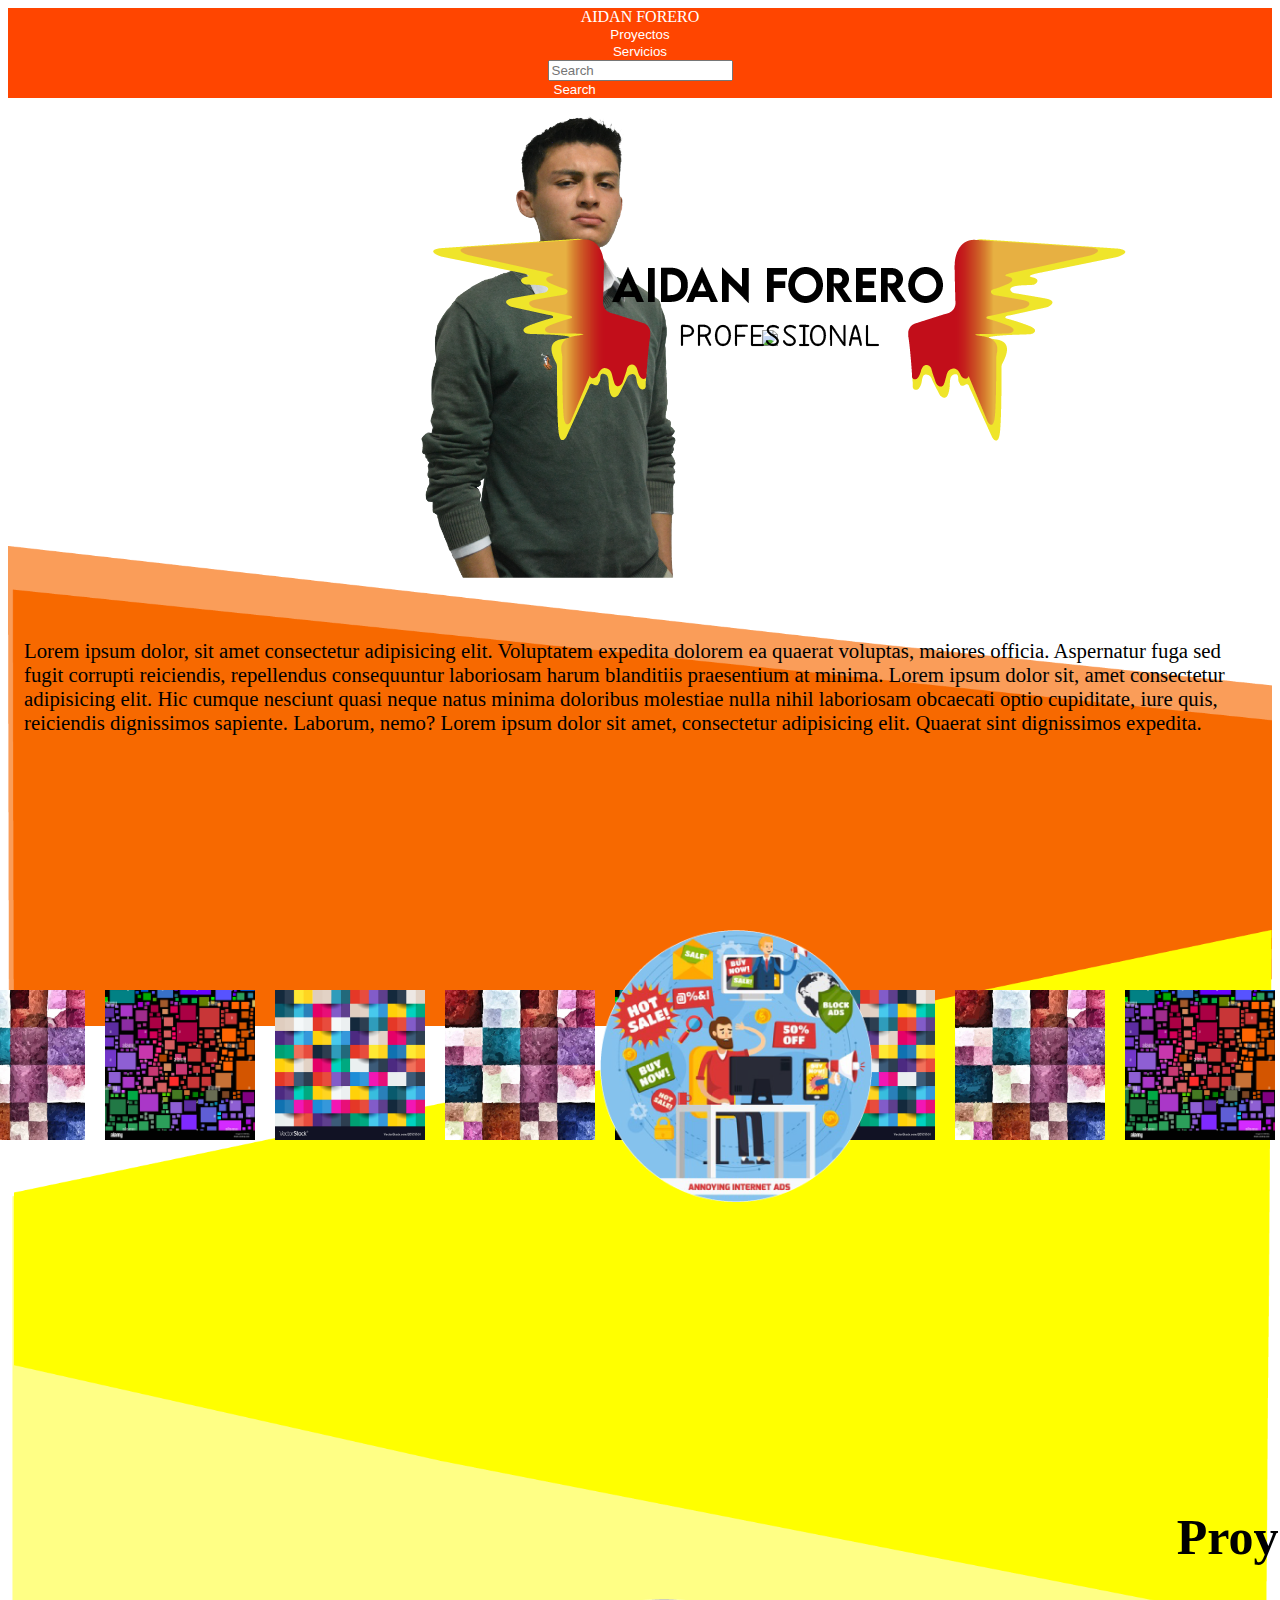
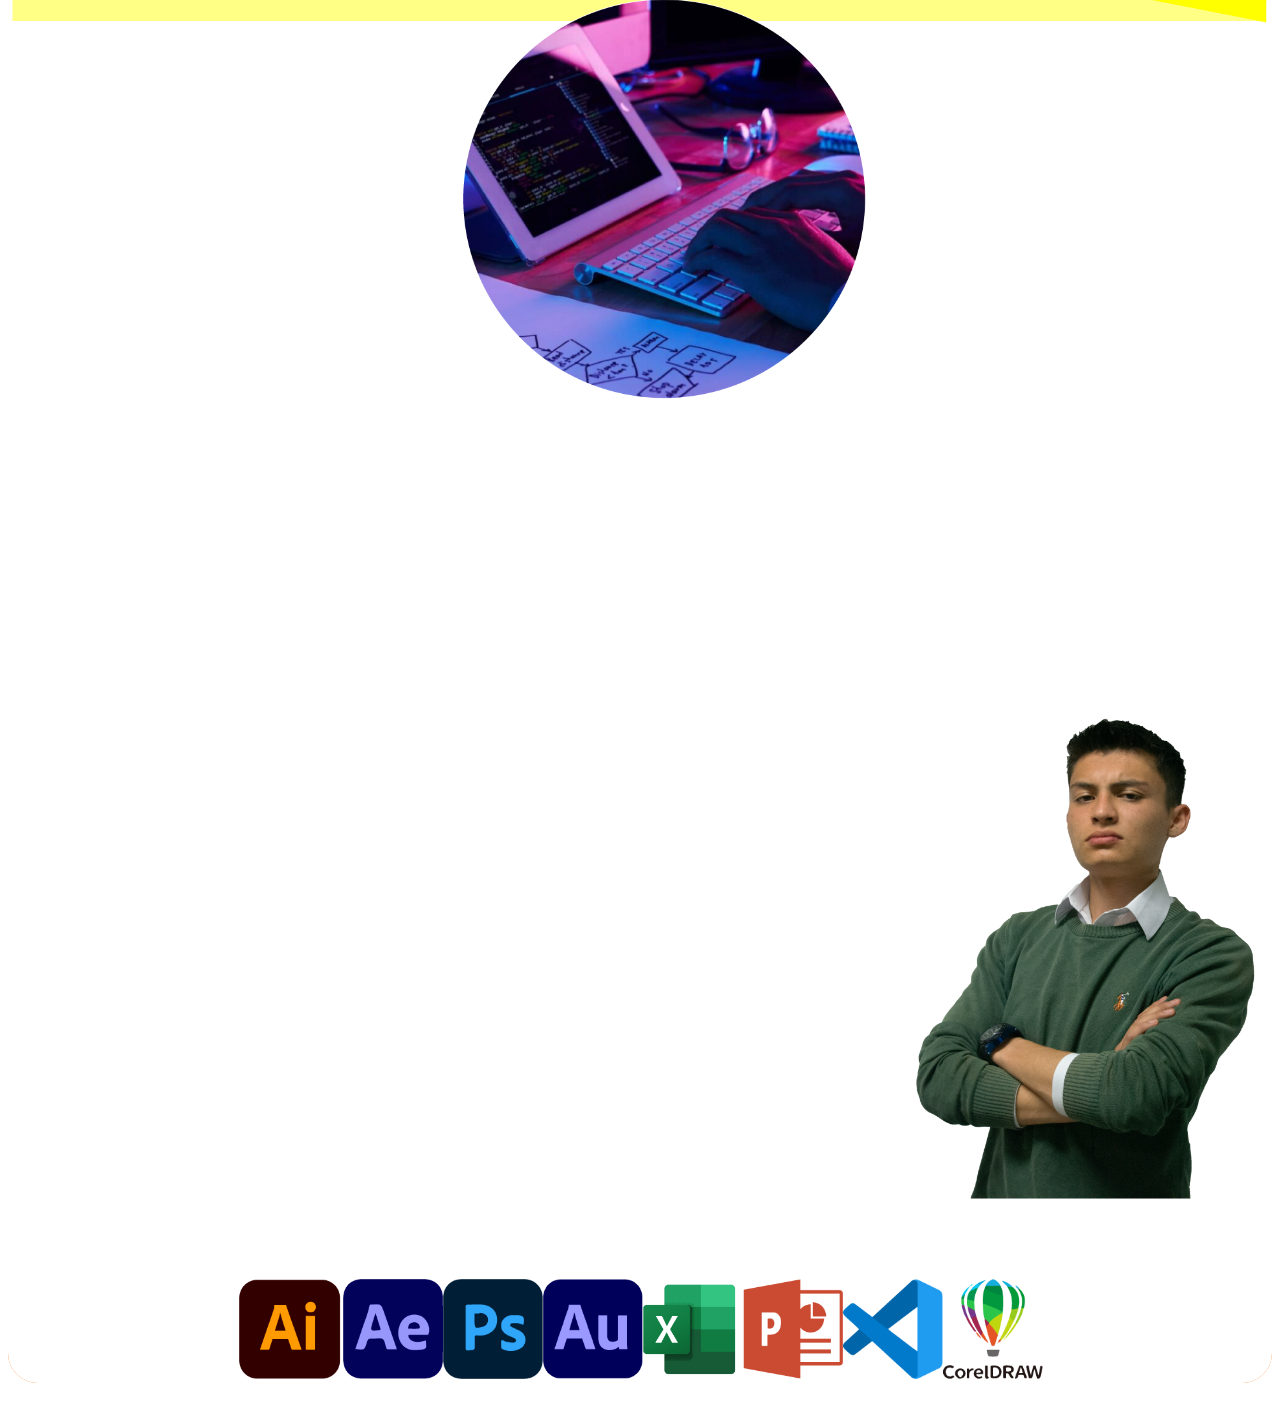
==== index.html @ 6400a734 "first commit" ====
<!DOCTYPE html>
<html lang="en">
<head>
    <meta charset="UTF-8">
    <meta http-equiv="X-UA-Compatible" content="IE=edge">
    <meta name="viewport" content="width=device-width, initial-scale=1.0">
    <title>Document</title>
    <!--CSS externo-->
    <link rel="stylesheet" href="css/styles.css">
    <!-- CSS only -->
<link href="https://cdn.jsdelivr.net/npm/bootstrap@5.2.1/dist/css/bootstrap.min.css" rel="stylesheet" integrity="sha384-iYQeCzEYFbKjA/T2uDLTpkwGzCiq6soy8tYaI1GyVh/UjpbCx/TYkiZhlZB6+fzT" crossorigin="anonymous">
<!--Aca animate-->
<link rel="stylesheet" href="https://cdnjs.cloudflare.com/ajax/libs/animate.css/4.1.1/animate.min.css"
  />
</head>
<body>
    <div nav="navbar">
        <div class="container">
            <div class="row" style="background-color: orangered;">
                <div class="col-12 col-sm-12 col-md-6 col-lg-3 col-xl-4 col-xxl-4 aidan" style="color: white; display: flex;">AIDAN FORERO
                    
                </div>
                
                    <div class="col-12 col-sm-6 col-md-3 col-lg-2 col-xl-2 col-xxl-2" style="display: flex; justify-content: center;">
                        <button href="https://www.dafont.com/es/search.php?q=cafematcha" type="button" class="btn btn-light botonmenu" style="width: auto; padding-left: auto; background-color: orangered; border:none; color:white; display: flex; justify-content: center; width: auto;">Proyectos</button>
                    </div>
                    <div class="col-12 col-sm-6 col-md-3 col-lg-2 col-xl-2 col-xxl-2" style="display: flex; justify-content: center;">
                        <button type="button" class="btn btn-light botonmenu " style="width: auto; padding-left: auto; background-color: orangered; border:none; color:white; display: flex; justify-content: center; width: auto;">Servicios</button>
                    </div>
                
                
                
                <div class="col-12 col-sm-12 col-md-12 col-lg-5 col-xl-4 col-xxl-4" style="display: flex; align-items: center; justify-content: center; margin-left: auto;">
                    <div class="col-12">
                        <form class="d-flex" style="padding: none;" role="search">
                            <input class="form-control" style="padding: none;" type="search" placeholder="Search" aria-label="Search">
                            <button class="btn btn-light botonmenu" style="background-color: orangered; border:none; color:white;" type="submit">Search</button>
                        </form>
                    </div>
                </div>
                
                    
                </div>
            </div>
        </div>

    <div class="container">
        <div class="row" style="display: flex; justify-content:center; align-items: center;">
            <div class="col-12 col-sm-12 col-md-12 col-lg-3" style="display:flex; justify-content: center ; padding: none; margin: none;"><img src="images/1x/aidan.png" alt="" style="height: 30rem;" class="animate__animated animate__fadeInUp"></div>
            
                <div class="col-12 col-sm-12 col-md-12 col-lg-8" style="display: flex; justify-content: center; align-items:center; height: 100%; padding: 5rem; margin:1rem; padding-left: 4em;"> 
                    <a class=" btn col-12 botoneslogo" style="display: flex; justify-content:center; align-items:center; width: 100%; height: 100%; border: none;   ">
                        <img class="animate__animated animate__zoomInDown logoanimacion" id="aidanforero" src="images/aidanforero.png" style="position:absolute; z-index:1;">
                      <img src="images/amarillo derecho.png" style="position:absolute; z-index:2; scale: 1;" class="animate__animated animate__fadeInRight logoanimacion" id="amarilloderecho">
                      <img src="images/amarilloizquierdo.png" style="position:absolute; z-index:3; scale: 1;" class="animate__animated animate__fadeInLeft logoanimacion" id="amarilloizquierdo">
                      <img src="images/diseñador.png" style="position:absolute; z-index:4; scale: 1;" class="animate__animated animate__zoomIn logoanimacion" id="diseñador">
                      <img src="images/profesional.png" style="position:absolute; z-index:5; scale: 1;" class="animate__animated animate__zoomIn logoanimacion" id="profesional">
                      <img src="images/rojoderecho.png" style="position:absolute; z-index:6; scale: 1;" class="animate__animated animate__fadeInRight logoanimacion" id="rojoderecho">
                      <img src="images/rojoizquierdo.png" style="position:absolute; z-index:7; scale: 1;" class="animate__animated animate__fadeInLeft logoanimacion" id="rojoizquierdo">
                    </a>
                      
                      
                  </div>
            
                  
                </div>
            </div>
        </div>
    </div>
</div>

    <div class="container">
        <div class="row col-12 contenedores1"  style="margin-top: -2rem; background-image: url(images/1x/fondo\ home.png); width: 100%; height: 100%; background-repeat: no-repeat; background-size: 100% ;">
            <div class="col-12 col-sm-12 col-md-12 col-lg-6 parrafo2" style="height:30vw; padding: 5rem; display: flex ; align-items: top;"><p class="parrafo" style="font-size: 1.5rem;">Lorem ipsum dolor, sit amet consectetur adipisicing elit. Voluptatem expedita dolorem ea quaerat voluptas, maiores officia. Aspernatur fuga sed fugit corrupti reiciendis, repellendus consequuntur laboriosam harum blanditiis praesentium at minima. Lorem ipsum dolor sit, amet consectetur adipisicing elit. Hic cumque nesciunt quasi neque natus minima doloribus molestiae nulla nihil laboriosam obcaecati optio cupiditate, iure quis, reiciendis dignissimos sapiente. Laborum, nemo? Lorem ipsum dolor sit amet, consectetur adipisicing elit. Quaerat sint dignissimos expedita. </p>
                 </div>  
                 
                <div class="row col-md-12 col-lg-6 rowproyectos" style="display: flex; align-items:center; justify-content:center; margin: none none; padding: 0 0;">
            <div class="col-12 col-sm-12 col-md-6 col-lg-4 contenedorbtn" style="display: flex; padding: 0 0; margin: 0 0; display: flex; justify-content: center; align-items: center;"><a id="btn1" class="btn botoness animate__animated animate__flipInX" style="margin-bottom: none; border: none; padding: 0 0;" href="#" role="button"><img class="proyectos" src="images/1x/proyecto1.jpeg" style="height: 180px; width: 180px;" alt=""></a></div>
            <div class="col-12 col-sm-12 col-md-6 col-lg-4 contenedorbtn" style="display: flex; padding: 0 0; margin: 0 0; display: flex; justify-content: center; align-items: center;"><a id="btn2" class="btn botoness animate__animated animate__flipInX" style="margin-bottom: none; border: none; padding: 0 0;" href="#" role="button"><img class="proyectos" src="images/1x/proyecto2.jpeg" style="height: 180px; width: 180px;" alt=""></a></div>
            <div class="col-12 col-sm-12 col-md-6 col-lg-4 contenedorbtn" style="display: flex; padding: 0 0; margin: 0 0; display: flex; justify-content: center; align-items: center;"><a id="btn3" class="btn botoness animate__animated animate__flipInX" style="margin-bottom: none; border: none; padding: 0 0;" href="#" role="button"><img class="proyectos" src="images/1x/proyecto3.jpeg" style="height: 180px; width: 180px;" alt=""></a></div>
            <div class="col-12 col-sm-12 col-md-6 col-lg-4 contenedorbtn" style="display: flex; padding: 0 0; margin: 0 0; display: flex; justify-content: center; align-items: center;"><a id="btn4" class="btn botoness animate__animated animate__flipInX" style="margin-bottom: none; border: none; padding: 0 0;" href="#" role="button"><img class="proyectos" src="images/1x/proyecto1.jpeg" style="height: 180px; width: 180px;" alt=""></a></div>
            <div class="col-12 col-sm-12 col-md-6 col-lg-4 contenedorbtn" style="display: flex; padding: 0 0; margin: 0 0; display: flex; justify-content: center; align-items: center;"><a id="btn5" class="btn botoness animate__animated animate__flipInX" style="margin-bottom: none; border: none; padding: 0 0;" href="#" role="button"><img class="proyectos" src="images/1x/proyecto2.jpeg" style="height: 180px; width: 180px;" alt=""></a></div>
            <div class="col-12 col-sm-12 col-md-6 col-lg-4 contenedorbtn" style="display: flex; padding: 0 0; margin: 0 0; display: flex; justify-content: center; align-items: center;"><a id="btn6" class="btn botoness animate__animated animate__flipInX" style="margin-bottom: none; border: none; padding: 0 0;" href="#" role="button"><img class="proyectos" src="images/1x/proyecto3.jpeg" style="height: 180px; width: 180px;" alt=""></a></div>
            <div class="col-12 col-sm-12 col-md-6 col-lg-4 contenedorbtn" style="display: flex; padding: 0 0; margin: 0 0; display: flex; justify-content: center; align-items: center;"><a id="btn7" class="btn botoness animate__animated animate__flipInX" style="margin-bottom: none; border: none; padding: 0 0;" href="#" role="button"><img class="proyectos" src="images/1x/proyecto1.jpeg" style="height: 180px; width: 180px;" alt=""></a></div>
            <div class="col-12 col-sm-12 col-md-6 col-lg-4 contenedorbtn" style="display: flex; padding: 0 0; margin: 0 0; display: flex; justify-content: center; align-items: center;"><a id="btn8" class="btn botoness animate__animated animate__flipInX" style="margin-bottom: none; border: none; padding: 0 0;" href="#" role="button"><img class="proyectos" src="images/1x/proyecto2.jpeg" style="height: 180px; width: 180px;" alt=""></a></div>
            <div class="col-12 col-sm-12 col-md-6 col-lg-4 contenedorbtn" style="display: flex; padding: 0 0; margin: 0 0; display: flex; justify-content: center; align-items: center;"><a id="btn9" class="btn botoness animate__animated animate__flipInX" style="margin-bottom: none; border: none; padding: 0 0;" href="#" role="button"><img class="proyectos" src="images/1x/proyecto3.jpeg" style="height: 180px; width: 180px;" alt=""></a></div>
                </div>
                
            </div>
           
    </div>
</div>


    <div class="container">
        <div class="row contenedores2"  style="margin-top: -10rem; background-image: url(images/1x/1x/1x/fondoamarillo_1.png); width: 100%; height: 100%; background-repeat: no-repeat; background-size: 100% 700px;">
            <div class="col-2" style="display: flex; justify-content: center; align-items: flex-end; padding-bottom: 7rem; padding-left: 12rem ;"><img id="circulos" class="" src="images/1x/1x/imagenizq.png" alt="" style="height: 17rem;"></div>
            <div class="col-1" style="width: auto; display: flex; justify-content: end; padding-top: 10rem;"><h1 style="font-size: 50px; margin-right: -7rem;">Proyectos</h1></div>
            <div class="col-4" style="display: flex; align-items: flex-end  ; justify-content: center; padding-bottom: 5rem ; padding-left: 3rem;"><img id="circulos" class="" src="images/1x/1x/imagencentral.png" alt="" style="height: 25rem;"></div>
            <div class="col-4" style="display: flex; justify-content: end; margin-top: 13rem; padding-left: 2rem;  "><img src="images/1x/1x/aidan2.png" alt="" style="height: 32rem;"></div>
            </div>
        </div>

        <div class="container">
            <div class="row">
                <div class="col-12" style="background-image: url(images/1x/1x/herramientas.png); background-size: 100%; background-repeat: no-repeat;width: 100%; height: 100%; border-radius: 30px;"> 
                    <div class="col-12" style="background-color: white; margin-top: 5rem; display: flex; justify-content: center; border-radius: 30px; margin-bottom: 1.5rem;">
                    <div class="col-12 programas" style="width: auto;"><img style="width: 105px; height: 100px;" src="images/1x/1x/1x/ai2.png" alt=""></div>
                    <div class="col-12 programas" style="width: auto;"><img style="width:100px; height: 100px;" src="images/1x/1x/ae.png" alt=""></div>
                    <div class="col-12 programas" style="width: auto;"><img style="width:100px; height: 100px;" src="images/1x/1x/ps.png" alt=""></div>
                    <div class="col-12 programas" style="width: auto;"><img style="width:100px; height: 100px;" src="images/1x/1x/au.png" alt=""></div>
                    <div class="col-12 programas" style="width: auto;"><img src="images/1x/1x/excel.png" style="width: 100px; height: 100px;" alt=""></div>
                    <div class="col-12 programas" style="width: auto;"><img src="images/1x/1x/power.png" style="width: 100px; height: 100px;" alt=""></div>
                    <div class="col-12 programas" style="width: auto;"><img src="images/1x/1x/visual.png" style="width: 100px; height: 100px;" alt=""></div>
                    <div class="col-12 programas" style="width: auto;"><img src="images/1x/1x/corel.png" style="width: 100px; height: 100px;" alt=""></div>
                </div>
                </div>
            </div>
        </div>

    
    <!-- JavaScript Bundle with Popper -->
<script src="https://cdn.jsdelivr.net/npm/bootstrap@5.2.1/dist/js/bootstrap.bundle.min.js" integrity="sha384-u1OknCvxWvY5kfmNBILK2hRnQC3Pr17a+RTT6rIHI7NnikvbZlHgTPOOmMi466C8" crossorigin="anonymous"></script>
</body>
</html>
---- css/styles.css ----
*{
    box-sizing: border-box;
}

.body{
    margin: none;
    padding: none;
}
.aidan{
    display: flex;
    justify-content: center !important;
    align-items: center;
}

.botonmenu:hover{
    background-color: white !important;
    color: orangered !important;

}

.botonmenu{
    display: flex !important;
    justify-content: center !important;
}

.fondo1{
    height: 500rem;
}

#aidanforero{
    animation-delay: 1s;
}

#amarilloizquierdo{
animation-delay: 2s;
}
#amarilloderecho{
animation-delay: 2s;    
}
#rojoizquierdo{
animation-delay: 2.5s;    
}
#rojoderecho{
animation-delay: 2.5s;    
}

.botoneslogo:hover{
    transform: scale(1.04) !important;
    -webkit-transform: scale(1.04) !important;
    -moz-transform: scale(1.04) !important;
    -ms-transform: scale(1.04) !important;
    -o-transform: scale(1.04) !important;
}


@media (max-width: 768px) {
    .logoanimacion {
      width: 22rem; 
      }
     .fondoproyectos {
        background-size: 100px 50px;
     }

     .botoness {
        transform: scale(9.5) !important;
        -webkit-transform: scale(9.5) !important;
        -moz-transform: scale(9.5) !important;
        -ms-transform: scale(9.5) !important;
        -o-transform: scale(9.5) !important;
        padding: none;
        margin-bottom: 7rem;
        margin-top: 15rem;
}
.parrafo {
    transform: scale(1.79);
    -webkit-transform: scale(1.79);
    -moz-transform: scale(1.79);
    -ms-transform: scale(1.79);
    -o-transform: scale(1.79);
    padding: 0 3rem;
}
.contenedores {
    width: auto;
    height: auto;
}
}

@media (min-width: 767px)
{
    .botoness:hover{
        transform: scale(1.08) !important;
        -webkit-transform: scale(1.08) !important;
        -moz-transform: scale(1.08) !important;
        -ms-transform: scale(1.08) !important;
        -o-transform: scale(1.08) !important;
     } 
     
}

#btn1{
    animation-delay: 1s;    
    }
    #btn2{
        animation-delay: 1.25s;    
        }
        #btn3{
            animation-delay: 1.5s;    
            }
            #btn4{
                animation-delay: 1.75s;    
                }
                #btn5{
                    animation-delay: 2s;    
                    }
                    #btn6{
                        animation-delay: 2.25s;    
                        }
                        #btn7{
                            animation-delay: 2.5s;    
                            }
                            #btn8{
                                animation-delay: 2.75s;    
                                }
                                #btn9{
                                    animation-delay: 3s;    
                                    }

.rowproyectos {
    padding: 0 0 !important;
    margin: 0 0 !important;
}

#circulos {
    animation-delay: 3.25s;
}
@media (max-width: 2131px) {
    .contenedores {
      transform: scale(0.8);
      -webkit-transform: scale(0.8);
      -moz-transform: scale(0.8);
      -ms-transform: scale(0.8);
      -o-transform: scale(0.8);
    background-color: none;  
}
 }

 .programas:hover{
     transform: scale(1.3);
     -webkit-transform: scale(1.3);
     -moz-transform: scale(1.3);
     -ms-transform: scale(1.3);
     -o-transform: scale(1.3);
}

@media (max-width: 1399px) {
    .parrafo{
        font-size: 1.3rem !important;
}
.parrafo2 {
    font-size: 1.3rem !important;
    margin-left: auto;
    padding: 1rem  !important;
    padding-top: 4.5rem !important;
}
.contenedores1 {
    margin-bottom: 0 !important;
    height: 30rem !important;
}
.botoness{
    height: 50px !important;
    width: 50px !important;
    margin: 60px !important;
}
.contenedores2 {
    margin-top: -6rem !important;
}
.contenedorbtn{
    margin-left: auto !important;
}
.proyectos{
    width: 150px !important;
    height: 150px !important;
}
 }
 @media (max-width: 1200px) {
    .parrafo{
        font-size: 1.1rem !important;
}
.parrafo2 {
    font-size: 1.3rem !important;
    margin-left: auto;
    padding: 1rem  !important;
    padding-top: 4.5rem !important;
}
.contenedores1 {
    margin-bottom: 0 !important;
    height: 30rem !important;
}
.botoness{
    height: 50px !important;
    width: 50px !important;
    margin: 60px !important;
}
.contenedores2 {
    margin-top: -6rem !important;
}
.contenedorbtn{
    margin-left: auto !important;
}
.proyectos{
    width: 150px !important;
    height: 150px !important;
}
 }

 @media (max-width: 992px) {
    .parrafo{
        transform: scale(1.5);
        -webkit-transform: scale(1.5);
        -moz-transform: scale(1.5);
        -ms-transform: scale(1.5);
        -o-transform: scale(1.5);
}
.parrafo2 {
    margin-left: auto;
    padding: 0.5rem  !important;
    padding-top: 3rem !important;
}
.contenedores1 {
    
}
.proyectos{
    height: 200px !important;
    width: 200px !important;
    margin: 60px !important;
}
.contenedores2 {
    margin-top: 10px;
}
.contenedorbtn{
    justify-content: center !important;
}
.botoness{
    justify-content: center !important;
}
 }
 
 }
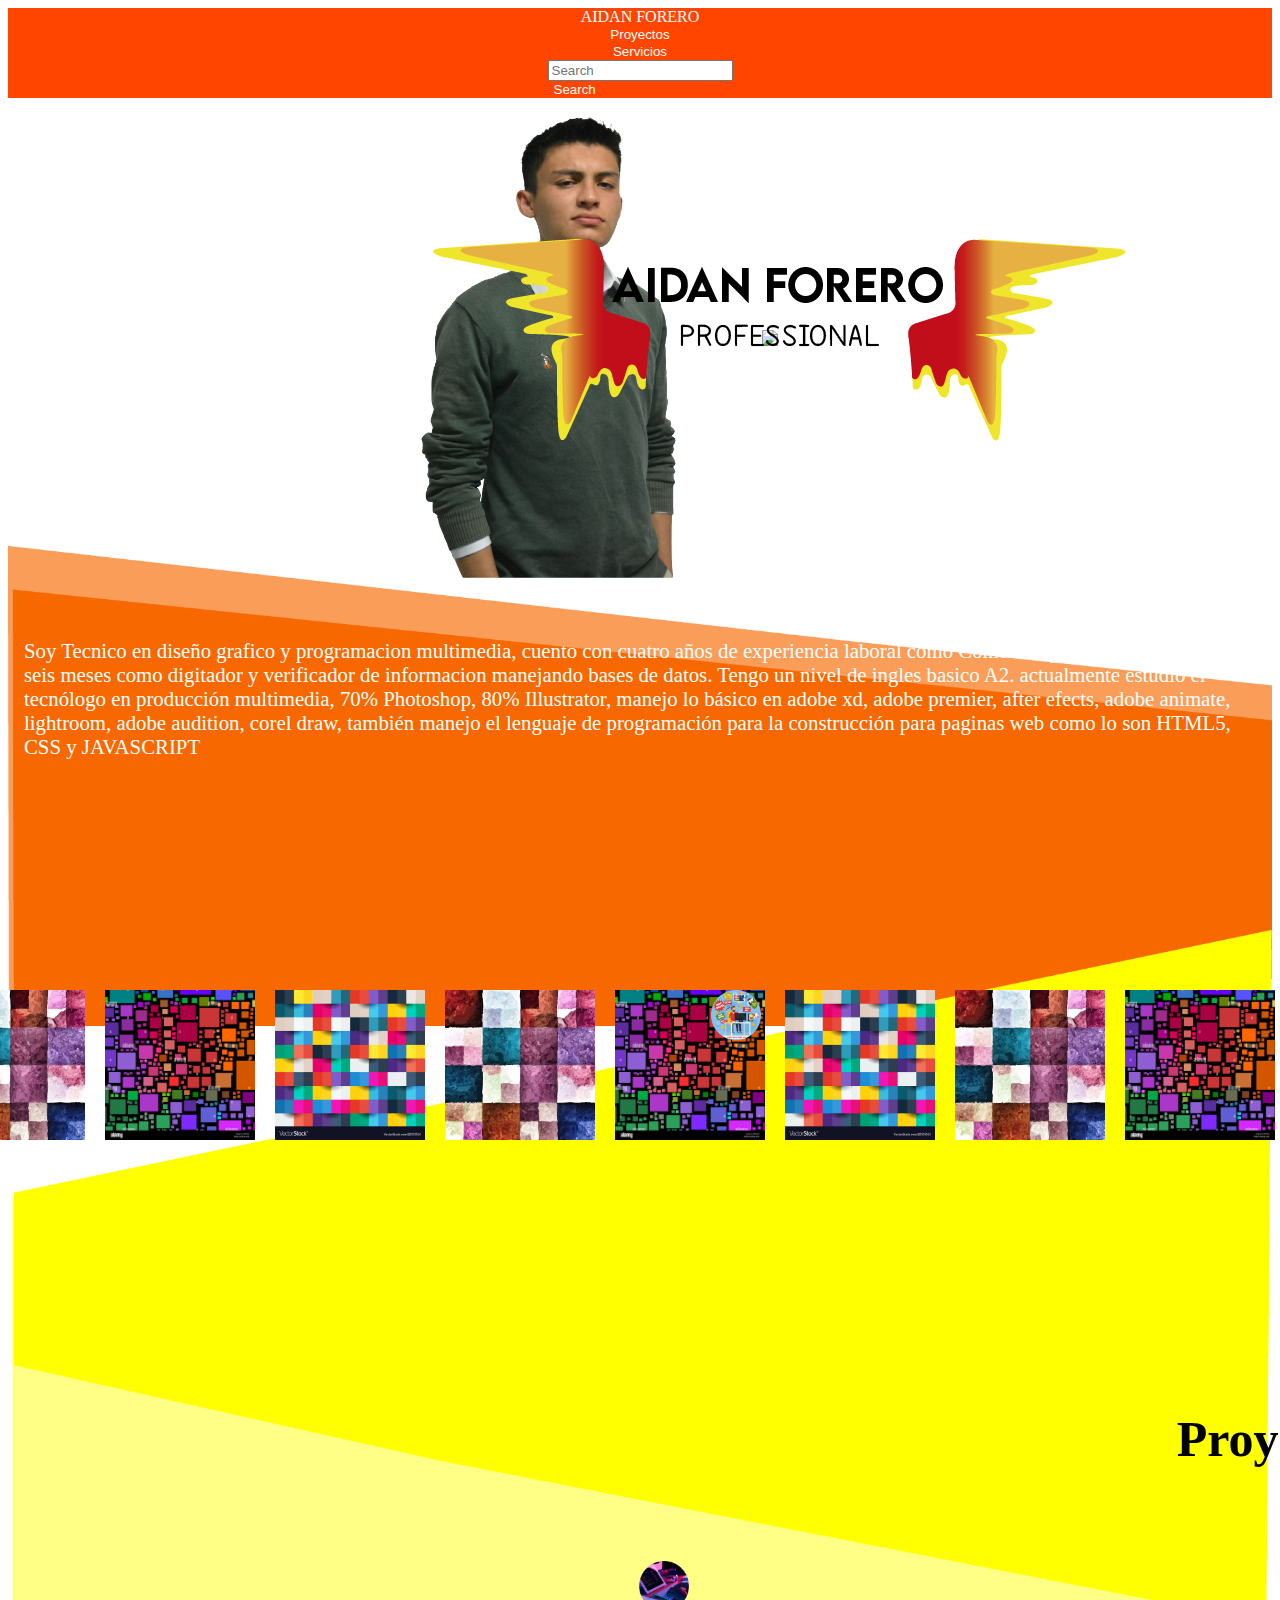
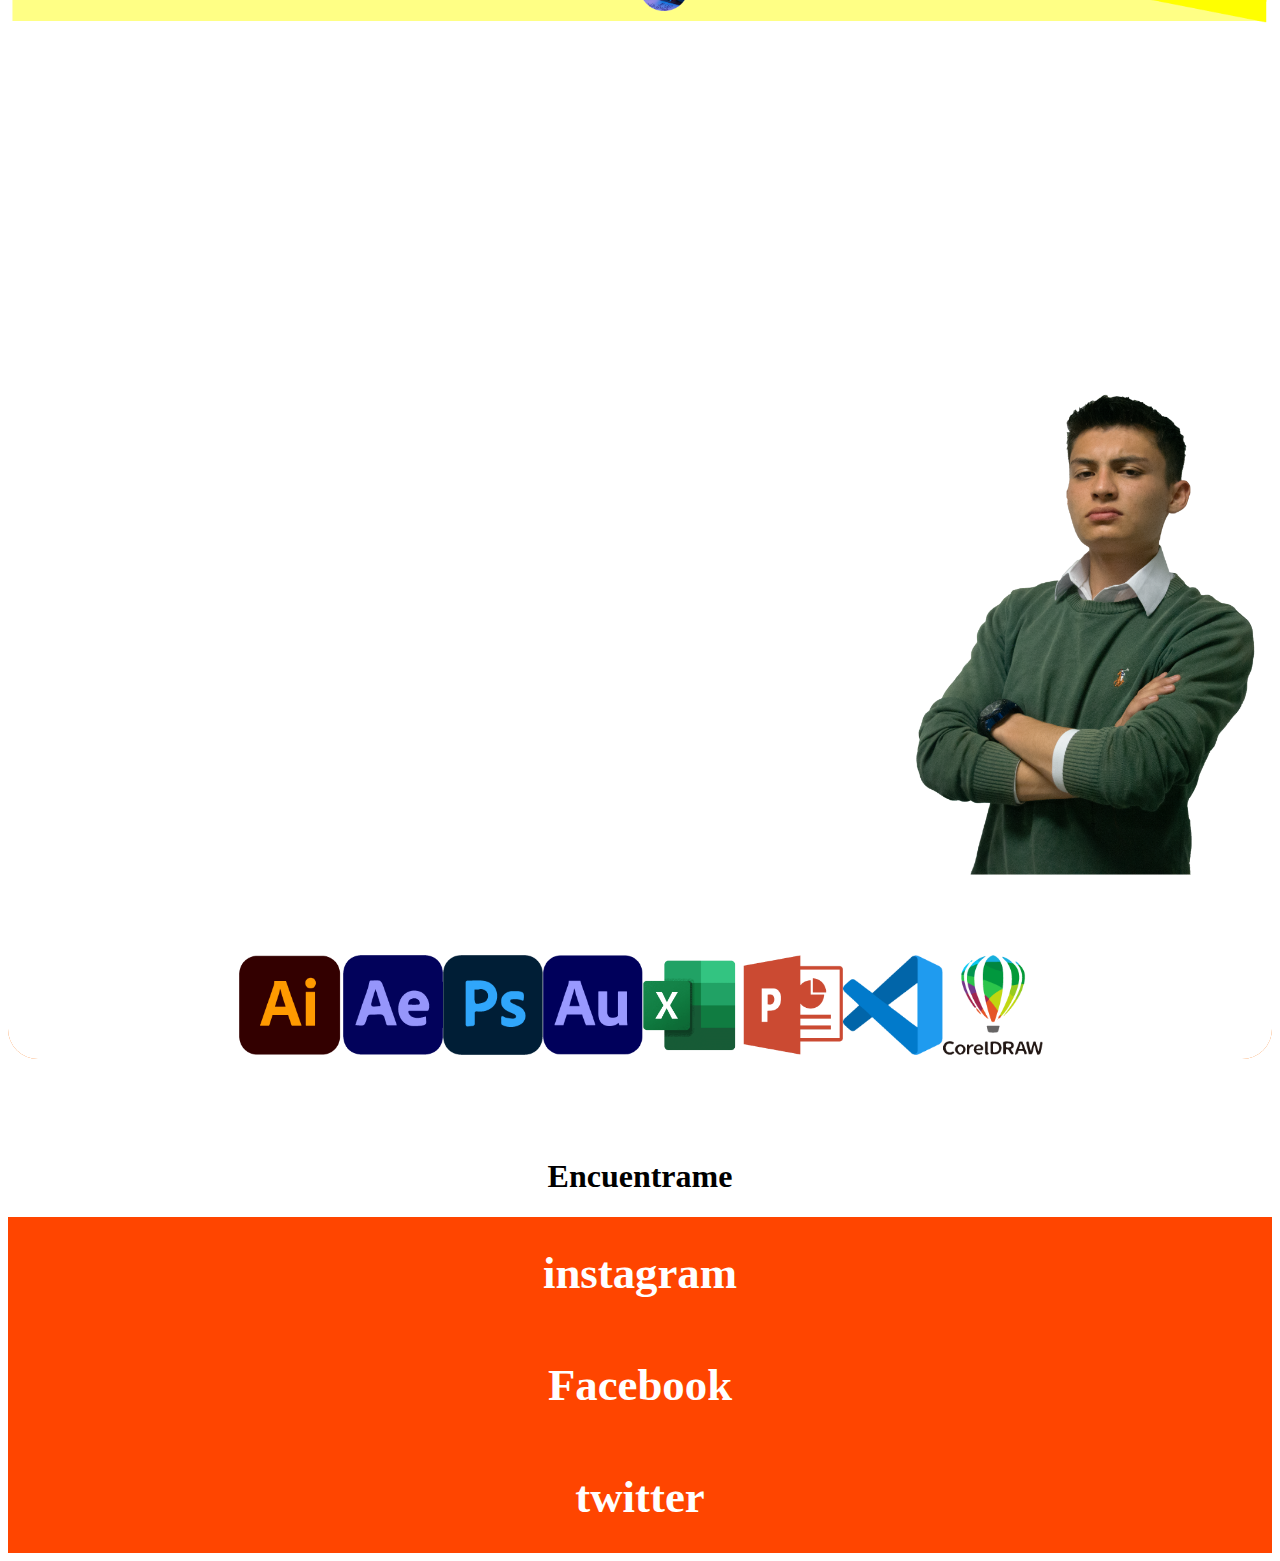
==== commit 6b8a92a0: "portafolio actualizado" ====
--- a/index.html
+++ b/index.html
@@ -22,7 +22,7 @@
                 </div>
                 
                     <div class="col-12 col-sm-6 col-md-3 col-lg-2 col-xl-2 col-xxl-2" style="display: flex; justify-content: center;">
-                        <button href="https://www.dafont.com/es/search.php?q=cafematcha" type="button" class="btn btn-light botonmenu" style="width: auto; padding-left: auto; background-color: orangered; border:none; color:white; display: flex; justify-content: center; width: auto;">Proyectos</button>
+                        <button href="#proyectos" type="button" class="btn btn-light botonmenu" style="width: auto; padding-left: auto; background-color: orangered; border:none; color:white; display: flex; justify-content: center; width: auto;">Proyectos</button>
                     </div>
                     <div class="col-12 col-sm-6 col-md-3 col-lg-2 col-xl-2 col-xxl-2" style="display: flex; justify-content: center;">
                         <button type="button" class="btn btn-light botonmenu " style="width: auto; padding-left: auto; background-color: orangered; border:none; color:white; display: flex; justify-content: center; width: auto;">Servicios</button>
@@ -71,7 +71,28 @@
 
     <div class="container">
         <div class="row col-12 contenedores1"  style="margin-top: -2rem; background-image: url(images/1x/fondo\ home.png); width: 100%; height: 100%; background-repeat: no-repeat; background-size: 100% ;">
-            <div class="col-12 col-sm-12 col-md-12 col-lg-6 parrafo2" style="height:30vw; padding: 5rem; display: flex ; align-items: top;"><p class="parrafo" style="font-size: 1.5rem;">Lorem ipsum dolor, sit amet consectetur adipisicing elit. Voluptatem expedita dolorem ea quaerat voluptas, maiores officia. Aspernatur fuga sed fugit corrupti reiciendis, repellendus consequuntur laboriosam harum blanditiis praesentium at minima. Lorem ipsum dolor sit, amet consectetur adipisicing elit. Hic cumque nesciunt quasi neque natus minima doloribus molestiae nulla nihil laboriosam obcaecati optio cupiditate, iure quis, reiciendis dignissimos sapiente. Laborum, nemo? Lorem ipsum dolor sit amet, consectetur adipisicing elit. Quaerat sint dignissimos expedita. </p>
+            <div class="col-12 col-sm-12 col-md-12 col-lg-6 parrafo2" style="height:30vw; padding: 5rem; display: flex ; align-items: top;"><p class="parrafo" style="font-size: 1.3rem; color: white;">Soy Tecnico en diseño
+                grafico y programacion
+                multimedia, cuento con 
+                cuatro años de experiencia
+                laboral como Comercial 
+                y auxliar de bodega, y seis 
+                meses como digitador y 
+                verificador de informacion
+                manejando bases de datos. 
+                Tengo un nivel de ingles 
+                basico A2. actualmente estudio 
+                el tecnólogo en producción 
+                multimedia, 70% Photoshop, 
+                80% Illustrator, manejo lo básico
+                en adobe xd, adobe premier,
+                after efects, adobe animate,
+                lightroom, adobe audition,
+                corel draw, también manejo el 
+                lenguaje de programación para
+                la construcción para paginas 
+                web como lo son HTML5, CSS y 
+                JAVASCRIPT</p>
                  </div>  
                  
                 <div class="row col-md-12 col-lg-6 rowproyectos" style="display: flex; align-items:center; justify-content:center; margin: none none; padding: 0 0;">
@@ -93,15 +114,15 @@
 
 
     <div class="container">
-        <div class="row contenedores2"  style="margin-top: -10rem; background-image: url(images/1x/1x/1x/fondoamarillo_1.png); width: 100%; height: 100%; background-repeat: no-repeat; background-size: 100% 700px;">
-            <div class="col-2" style="display: flex; justify-content: center; align-items: flex-end; padding-bottom: 7rem; padding-left: 12rem ;"><img id="circulos" class="" src="images/1x/1x/imagenizq.png" alt="" style="height: 17rem;"></div>
-            <div class="col-1" style="width: auto; display: flex; justify-content: end; padding-top: 10rem;"><h1 style="font-size: 50px; margin-right: -7rem;">Proyectos</h1></div>
-            <div class="col-4" style="display: flex; align-items: flex-end  ; justify-content: center; padding-bottom: 5rem ; padding-left: 3rem;"><img id="circulos" class="" src="images/1x/1x/imagencentral.png" alt="" style="height: 25rem;"></div>
+        <div class="row contenedores2"  style="margin-top: -12rem; background-image: url(images/1x/1x/1x/fondoamarillo_1.png); width: 100%; height: 100%; background-repeat: no-repeat; background-size: 100% 700px;">
+            <div class="col-2" style="display: flex; justify-content: center; align-items: flex-end; padding-bottom: 7rem; padding-left: 12rem ;"><a href=""><img id="circulos" class="botoness" src="images/1x/1x/imagenizq.png" alt="" style="height: 17rem;"></a></div>
+            <div class="col-1" style="width: auto; display: flex; justify-content: end; padding-top: 10rem;"><h1 id="proyectos" style="font-size: 50px; margin-right: -7rem;">Proyectos</h1></div>
+            <div class="col-4" style="display: flex; align-items: flex-end  ; justify-content: center; padding-bottom: 5rem ; padding-left: 3rem;"><a href=""><img id="circulos" class="botoness" src="images/1x/1x/imagencentral.png" alt="" style="height: 25rem;"></a></div>
             <div class="col-4" style="display: flex; justify-content: end; margin-top: 13rem; padding-left: 2rem;  "><img src="images/1x/1x/aidan2.png" alt="" style="height: 32rem;"></div>
             </div>
         </div>
 
-        <div class="container">
+        <div class="container">     
             <div class="row">
                 <div class="col-12" style="background-image: url(images/1x/1x/herramientas.png); background-size: 100%; background-repeat: no-repeat;width: 100%; height: 100%; border-radius: 30px;"> 
                     <div class="col-12" style="background-color: white; margin-top: 5rem; display: flex; justify-content: center; border-radius: 30px; margin-bottom: 1.5rem;">
@@ -117,7 +138,39 @@
                 </div>
             </div>
         </div>
-
+        <br>
+        <br>
+        <br>
+        <div class="container">
+            <div class="row">
+                <div style="display: flex; justify-content:center; font-size: 6 rem;" class="col-12"><h1>Encuentrame</h1></div>
+                <div id="compartir">
+                    <div class="col-12 botonesyo" style="display: flex; justify-content:center; background-color: orangered;  ">
+                        <a style="text-decoration: none; color:white; font-size:1.4rem;" href="https://www.instagram.com/aidan_for/"
+                        data-share="43"><h1 class="h1boton">instagram</h1></a>
+                    </div>
+                    <div class="col-12 botonesyo" style="display: flex; justify-content:center; background-color: orangered;  ">
+                        <a style="text-decoration: none; color:white; font-size:1.4rem;" href="https://www.facebook.com/flaco.forero.5"
+                        data-share="66"><h1 class="h1boton">Facebook</h1></a>
+                    </div>
+                   <div class="col-12 botonesyo" style="display: flex; justify-content:center; background-color: orangered;  ">
+                    <a style="text-decoration: none; color:white; font-size:1.4rem;" href="https://twitter.com/aidanfor02"
+                    data-share="38"><h1 class="h1boton">twitter</h1></a>
+               </div>
+                   </div>
+                    
+                <script>
+                var links = document.querySelectorAll("#compartir a");
+                
+                links[0].dataset.share; // 43
+                links[1].dataset.share; // 66
+                links[2].dataset.share; // 38
+                </script>
+            </div>
+        </div>
+        
+        
+        </header>
     
     <!-- JavaScript Bundle with Popper -->
 <script src="https://cdn.jsdelivr.net/npm/bootstrap@5.2.1/dist/js/bootstrap.bundle.min.js" integrity="sha384-u1OknCvxWvY5kfmNBILK2hRnQC3Pr17a+RTT6rIHI7NnikvbZlHgTPOOmMi466C8" crossorigin="anonymous"></script>
--- a/css/styles.css
+++ b/css/styles.css
@@ -245,7 +245,14 @@
 }
  }
  
- }
+.botonesyo:hover {
+    background-color: white !important;
+    color: orangered !important;
+}
+
+.h1boton:hover{
+color: orangered;
+}
  
 
 
